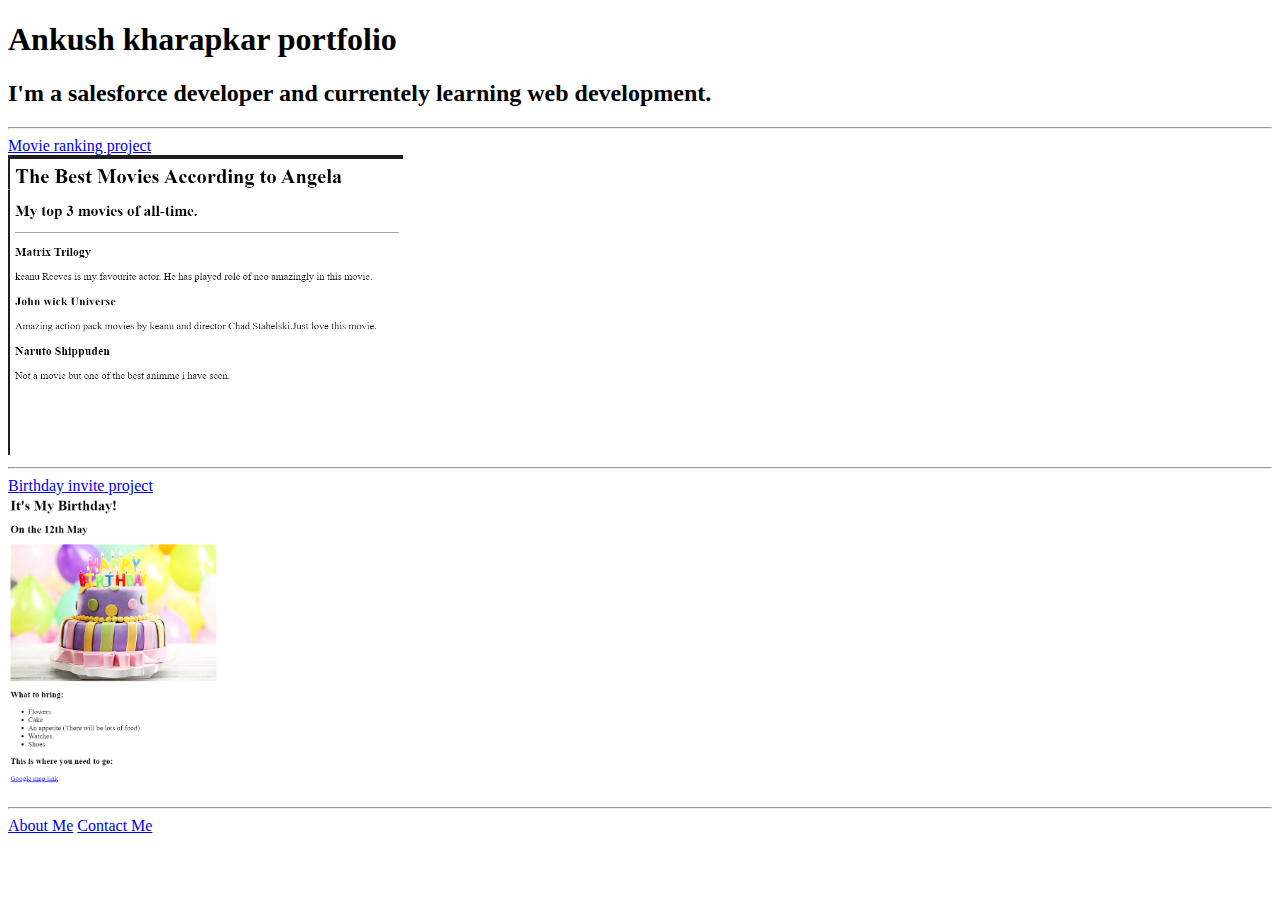
==== index.html @ 9b023a21 "Add files via upload" ====
<!-- TODO 1: Create the HTML Boilerplate -->
 <!DOCTYPE html>
 <html lang="en">
 <head>
    <meta charset="UTF-8">
    <meta name="viewport" content="width=device-width, initial-scale=1.0">
    <title>Ankush Portfolio</title>
 </head>
 <body>
    <h1>Ankush kharapkar portfolio </h1>
    <h2>I'm a salesforce developer and currentely learning web development. </h2>
<hr/>
<a href="./public/movie-ranking.html"> Movie ranking project</a>
<br/>
<img src="./assets/images/image.png" height="300" alt="Movie ranking project"/>
<hr/>
<a href="./public/birthday-invite.html">Birthday invite project</a>
<br/>
<img src="./assets/images/Birthday Pic of ak.png" height="300" alt="Birthday Invitation"/>
<hr/>
<a href="./public/about.html">About Me</a>
<a href="./public/contact.html">Contact Me</a>
</body>
 </html>

<!-- TODO 2: Add Your previous projects' HTML into the public folder -->

<!-- TODO 3: Take screenshots of your project previews and add the images to the images folder -->

<!-- TODO 4: Add titles/subtitles etc. -->

<!-- TODO 5: Add a link to the project pages -->

<!-- TODO 6: Add images to show the project previews
HINT for TODO 6: You can use the height attribute set to 200 to make the image smaller:
https://developer.mozilla.org/en-US/docs/Web/HTML/Element/img#attr-height -->

<!-- TODO 7: Add the Contact Me and About Me page links -->
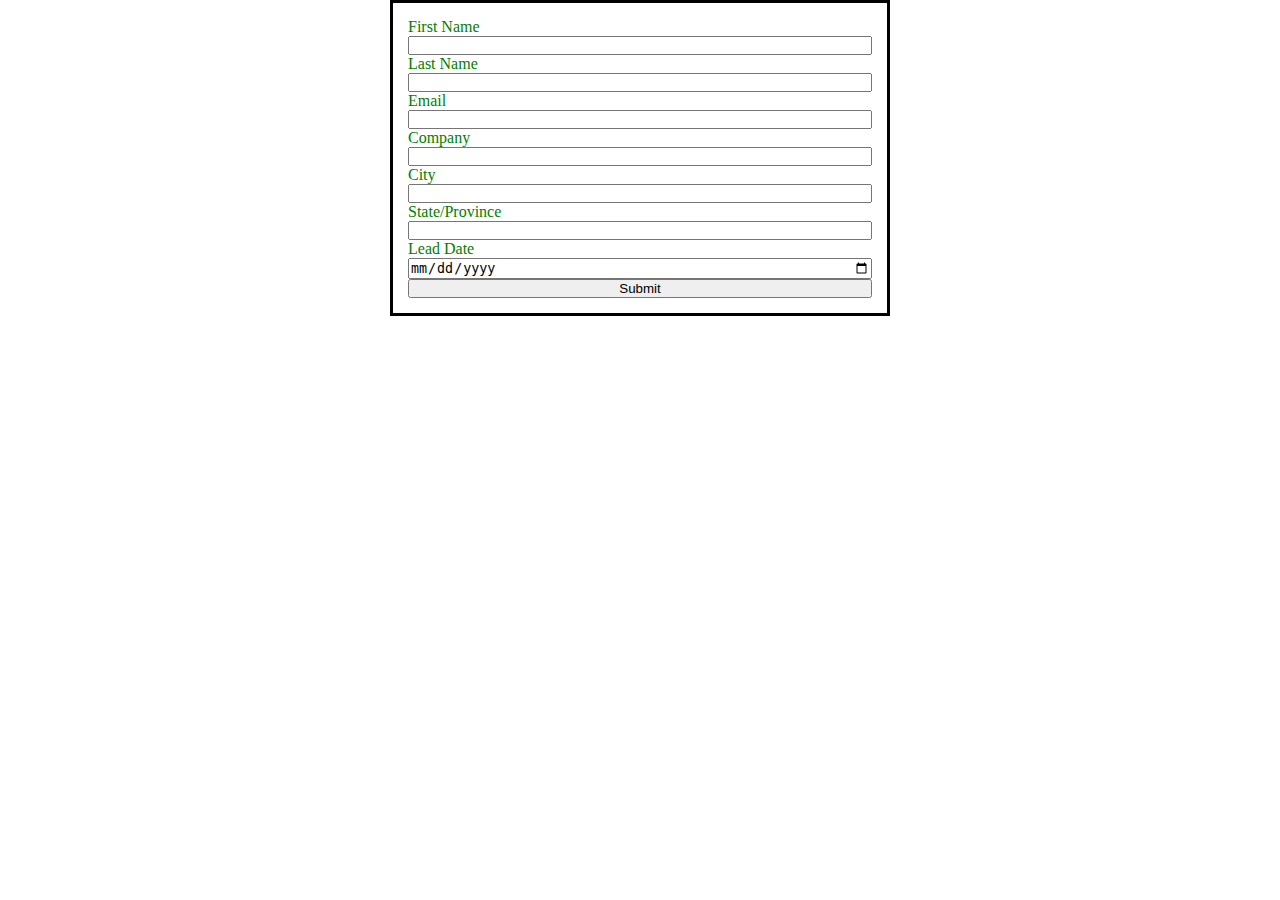
==== commit b0268419: "Add files via upload" ====
--- a/index.html
+++ b/index.html
@@ -1,38 +1,37 @@
-<!-- TODO 1: Create the HTML Boilerplate -->
- <!DOCTYPE html>
- <html lang="en">
- <head>
-    <meta charset="UTF-8">
-    <meta name="viewport" content="width=device-width, initial-scale=1.0">
-    <title>Ankush Portfolio</title>
- </head>
- <body>
-    <h1>Ankush kharapkar portfolio </h1>
-    <h2>I'm a salesforce developer and currentely learning web development. </h2>
-<hr/>
-<a href="./public/movie-ranking.html"> Movie ranking project</a>
-<br/>
-<img src="./assets/images/image.png" height="300" alt="Movie ranking project"/>
-<hr/>
-<a href="./public/birthday-invite.html">Birthday invite project</a>
-<br/>
-<img src="./assets/images/Birthday Pic of ak.png" height="300" alt="Birthday Invitation"/>
-<hr/>
-<a href="./public/about.html">About Me</a>
-<a href="./public/contact.html">Contact Me</a>
-</body>
- </html>
-
-<!-- TODO 2: Add Your previous projects' HTML into the public folder -->
-
-<!-- TODO 3: Take screenshots of your project previews and add the images to the images folder -->
-
-<!-- TODO 4: Add titles/subtitles etc. -->
-
-<!-- TODO 5: Add a link to the project pages -->
-
-<!-- TODO 6: Add images to show the project previews
-HINT for TODO 6: You can use the height attribute set to 200 to make the image smaller:
-https://developer.mozilla.org/en-US/docs/Web/HTML/Element/img#attr-height -->
-
-<!-- TODO 7: Add the Contact Me and About Me page links -->+<html>
+    <head><link rel="stylesheet" href="style.css"/>
+    <script src="sccript.js"></script>
+    </head>
+<body> 
+<META HTTP-EQUIV="Content-type" CONTENT="text/html; charset=UTF-8">
+    
+
+    
+    <form action="https://webto.salesforce.com/servlet/servlet.WebToLead?encoding=UTF-8&orgId=00DIT000002PODq" method="POST">
+    
+    <input type=hidden name="oid" value="00DIT000002PODq">
+    <input type=hidden name="retURL" value="http://">
+    
+    
+    
+    <label for="first_name">First Name</label><input  id="first_name" maxlength="40" name="first_name" size="20" type="text" required="true" /><br>
+    
+    <label for="last_name">Last Name</label><input  id="last_name" maxlength="80" name="last_name" size="20" type="text" required="true" /><br>
+    
+    <label for="email">Email</label><input  id="email" maxlength="80" name="email" size="20" type="text" required="true" /><br>
+    
+    <label for="company">Company</label><input  id="company" maxlength="40" name="company" size="20" type="text" required="true"/><br>
+    
+    <label for="city">City</label><input  id="city" maxlength="40" name="city" size="20" type="text" required="true"/><br>
+    
+    <label for="state">State/Province</label><input  id="state" maxlength="20" name="state" size="20" type="text" required="true"/><br>
+
+    <label>Lead Date</label><input type="date" required="true" class="inputdate"/><input type="hidden" name="Lead_Date__c" class="outputdate" />
+    
+    <input type="submit" name="submit">
+
+    
+    </form>
+</body>
+    </html>
+    --- a/style.css
+++ b/style.css
@@ -0,0 +1,27 @@
+*{
+    margin: 0;
+    padding: 0;
+    box-sizing: border-box;
+}
+input,label{
+    display:rgb(0, 0, 0);
+}
+label{
+    color:green;
+}
+input{
+    width:100%;
+}
+.submit{
+    margin:15px auto 0 auto;
+    width:40%;
+    background-color:aliceblue;
+    border-radius: 5px;
+}
+form{
+    min-width: 300px;
+    max-width: 500px;
+    margin:auto;
+    border:3px solid black;
+    padding:15px;
+}